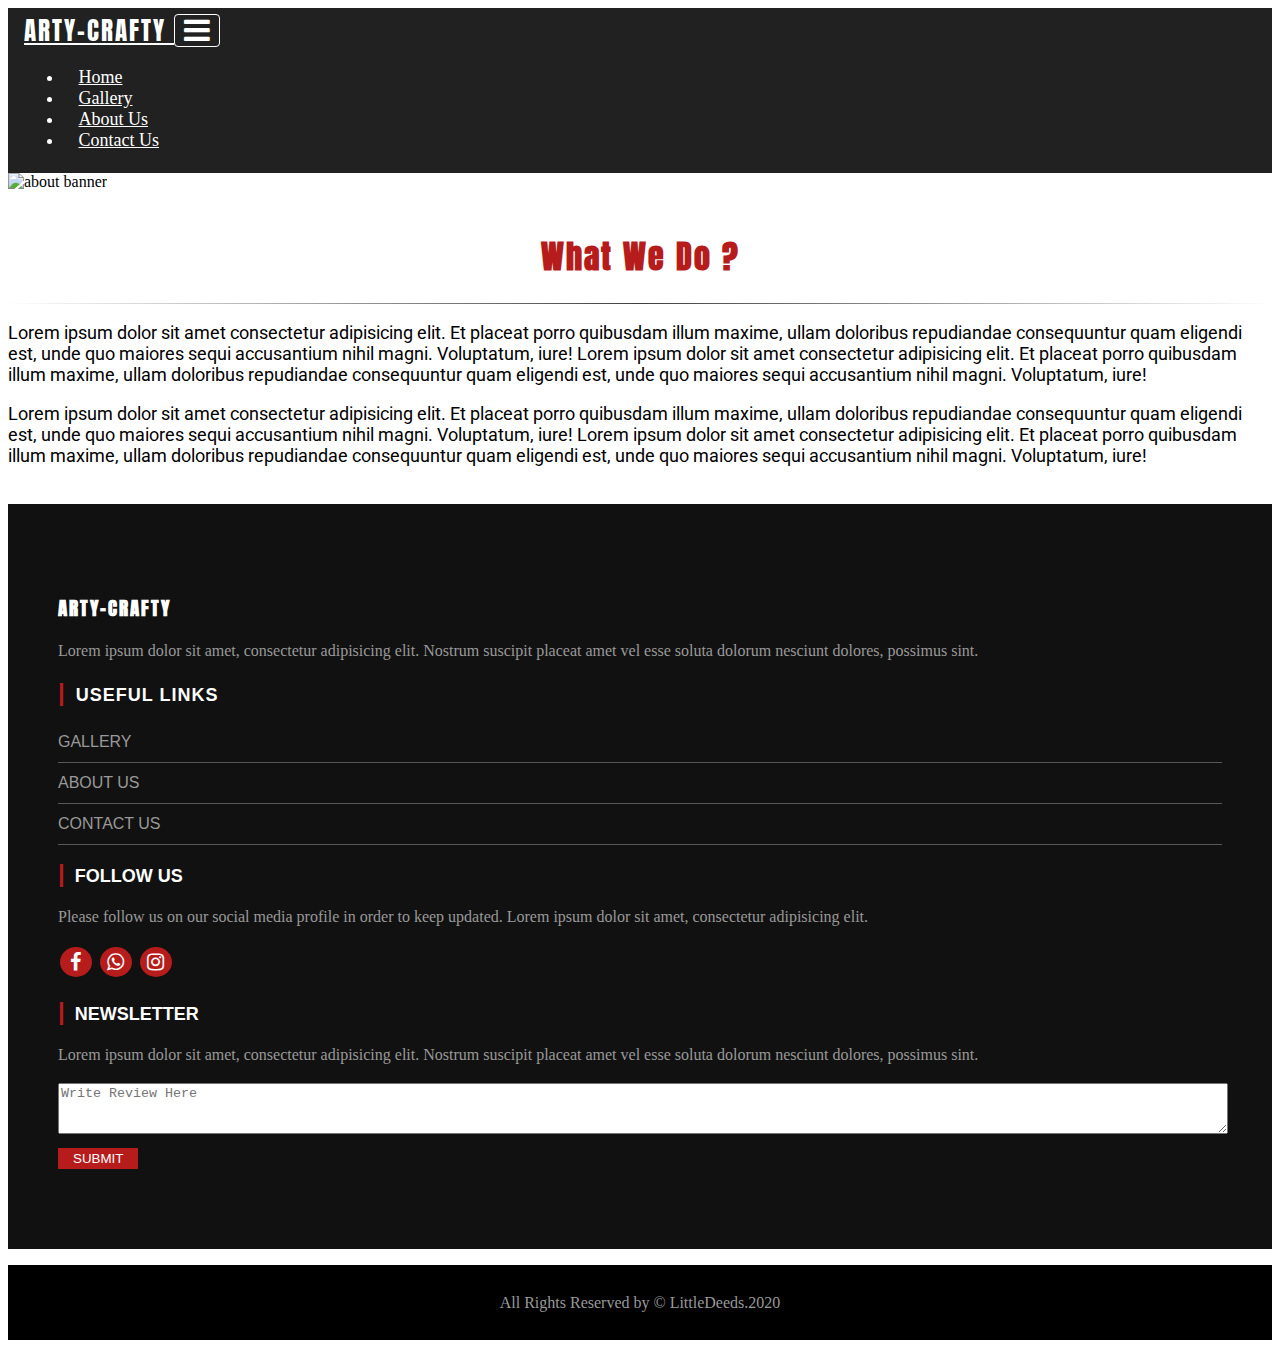
==== aboutUs.html @ 50c11e33 "image gallery" ====
<!doctype html>
<html lang="en">
  <head>
    <!-- Required meta tags -->
    <meta charset="utf-8">
    <meta name="viewport" content="width=device-width, initial-scale=1, shrink-to-fit=no">

    

    <!-- Bootstrap CSS -->
    <link rel="stylesheet" href="https://stackpath.bootstrapcdn.com/bootstrap/4.5.0/css/bootstrap.min.css" integrity="sha384-9aIt2nRpC12Uk9gS9baDl411NQApFmC26EwAOH8WgZl5MYYxFfc+NcPb1dKGj7Sk" crossorigin="anonymous">
    <link href="style.css" rel="stylesheet"/>
    <link rel="stylesheet" href="https://maxcdn.bootstrapcdn.com/font-awesome/4.7.0/css/font-awesome.min.css" />
    <!-- font -->
    <link href="https://fonts.googleapis.com/css2?family=Piedra&display=swap" rel="stylesheet">
    <link href="https://fonts.googleapis.com/css2?family=Anton&display=swap" rel="stylesheet">
    <link href="https://fonts.googleapis.com/css2?family=Roboto&display=swap" rel="stylesheet">

    <title>Arty-Crafty</title>
  </head>
  <body>
      <!-- Navbar -->
      <nav class="navbar navbar-expand-lg  ">
        <a class="navbar-brand" href="#">
            <!-- <img  class="rounded-circle" src="images/logo.jpg" class="d-inline-block align-top" alt="" loading="lazy"> -->
            ARTY-CRAFTY
          </a>
        <button class="navbar-toggler" type="button" data-toggle="collapse" data-target="#navbarText" aria-controls="navbarText" aria-expanded="false" aria-label="Toggle navigation">
          <span class="navbar-toggler-icon"><i class="fa fa-bars" aria-hidden="true"></i></span>
        </button>
        <div class="collapse navbar-collapse" id="navbarText">
          <ul class="navbar-nav mr-auto">
         
          </ul>
          <span class="navbar-text">
            <ul class="navbar-nav mr-auto">
                <li class="nav-item">
                    <a class="nav-link" href="index.html">Home</a>
                  </li>
                <li class="nav-item">
                  <a class="nav-link" href="gallery.html">Gallery <span class="sr-only">(current)</span></a>
                </li>
                <li class="nav-item">
                  <a class="nav-link" href="aboutUs.html">About Us</a>
                </li>
                <li class="nav-item">
                  <a class="nav-link" href="contactUs.html">Contact Us</a>
                </li>
              </ul>
          </span>
        </div>
      </nav>
      <!-- Banner -->
      <div >
          <img src="images/about us (1).jpg" alt="about banner" width="100%" />
      </div>
      <div class="about-us-container">
        <h1>What We Do ?</h1>
        <hr>
        <div class="container">
            <p>Lorem ipsum dolor sit amet consectetur adipisicing elit. 
                Et placeat porro quibusdam illum maxime, ullam doloribus
                 repudiandae consequuntur quam eligendi est, unde quo maiores 
                 sequi accusantium nihil magni. Voluptatum, iure!
                 Lorem ipsum dolor sit amet consectetur adipisicing elit. 
                 Et placeat porro quibusdam illum maxime, ullam doloribus 
                 repudiandae consequuntur quam eligendi est, unde quo maiores sequi 
                 accusantium nihil magni. Voluptatum, iure!</p>
            <p>Lorem ipsum dolor sit amet consectetur adipisicing elit. 
            Et placeat porro quibusdam illum maxime, ullam doloribus
                repudiandae consequuntur quam eligendi est, unde quo maiores 
                sequi accusantium nihil magni. Voluptatum, iure!
                Lorem ipsum dolor sit amet consectetur adipisicing elit. 
                Et placeat porro quibusdam illum maxime, ullam doloribus 
                repudiandae consequuntur quam eligendi est, unde quo maiores sequi 
                accusantium nihil magni. Voluptatum, iure!</p>
        </div>
       
      </div>

       <!-- Footer -->
       <footer>
        <div class="footer-top">
            <div class="footer-container">
                <div class="row">
                    <div class=" col-lg-3 col-md-6 col-sm-12  segment-one md-mb-30 sm-mb-30">
                        <h3>ARTY-CRAFTY</h3>
                        <p> 
                            Lorem ipsum dolor sit amet, consectetur adipisicing elit.
                            Nostrum suscipit placeat amet vel esse soluta dolorum nesciunt
                            dolores, possimus sint.
                        </p>
                    </div>
                     <div class="col-lg-3 col-md-6 col-sm-12  segment-two md-mb-30 sm-mb-30">
                        <h2>Useful Links</h2>
                       <ul>
                        <li><a href="gallery.html">Gallery</a></li>
                        <li><a href="aboutUs.html">About Us</a></li>
                        <li><a href="contactUs.html">Contact Us</a></li>
                       </ul>
                    </div>
                    <div class="col-lg-3 col-md-6 col-sm-12  segment-three sm-mb-30">
                        <h2>Follow Us</h2>
                        <p> 
                            Please follow us on our social media profile in order to keep updated.
                            Lorem ipsum dolor sit amet, consectetur adipisicing elit.
                        </p>
                        <a href="/"><i class="fa fa-facebook" style=" left: -2px;" aria-hidden="true"></i></a>
                        <a href="/"><i class="fa fa-whatsapp" aria-hidden="true"></i></a>
                        <a href="/"><i class="fa fa-instagram" aria-hidden="true"></i></a>
                    
                    </div>
                   <div class="col-lg-3 col-md-6 col-sm-12  segment-four sm-mb-30">
                        <h2>Newsletter</h2>
                        <p> 
                            Lorem ipsum dolor sit amet, consectetur adipisicing elit.
                            Nostrum suscipit placeat amet vel esse soluta dolorum nesciunt
                            dolores, possimus sint.
                        </p>
                        <form action="">
                            <textarea cols="35" rows="3" placeholder="Write Review Here"></textarea><br/>
                            <input type="submit" value="Submit" />

                        </form>
                    </div>
                </div>
            </div>
        </div>
        <p class="footer-bottom-text">All Rights Reserved by &copy; LittleDeeds.2020</p>
    </footer>

     <!-- Optional JavaScript -->
    <!-- jQuery first, then Popper.js, then Bootstrap JS -->
    <script src="https://code.jquery.com/jquery-3.5.1.slim.min.js" integrity="sha384-DfXdz2htPH0lsSSs5nCTpuj/zy4C+OGpamoFVy38MVBnE+IbbVYUew+OrCXaRkfj" crossorigin="anonymous"></script>
    <script src="https://cdn.jsdelivr.net/npm/popper.js@1.16.0/dist/umd/popper.min.js" integrity="sha384-Q6E9RHvbIyZFJoft+2mJbHaEWldlvI9IOYy5n3zV9zzTtmI3UksdQRVvoxMfooAo" crossorigin="anonymous"></script>
    <script src="https://stackpath.bootstrapcdn.com/bootstrap/4.5.0/js/bootstrap.min.js" integrity="sha384-OgVRvuATP1z7JjHLkuOU7Xw704+h835Lr+6QL9UvYjZE3Ipu6Tp75j7Bh/kR0JKI" crossorigin="anonymous"></script>
  </body>
</html>
---- style.css ----
/* ***************** navbar BLACK **************** */
 .navbar {
    background-color: #212121;
    min-height: 58px;
    padding: .25rem 1rem;
  }

  .navbar .navbar-brand {
    color: #ffffff;
    font-size: 25px;
    padding: 0;
    font-family: 'Piedra', cursive;
    font-family: 'Anton', sans-serif;
    letter-spacing: 2px;
  }

  .navbar .navbar-brand:hover,
  .navbar .navbar-brand:focus {
    color: #ffffff;
  }

  .navbar-brand img{
      width: 40px;
      height: 40px;
  }

  .navbar .navbar-text {
    color: #ffffff;
    font-size: 18px;
    padding: 0;
  }

  .navbar .navbar-text a {
    color: #ffffff;
  }

  .navbar .navbar-text a:hover,
  .navbar .navbar-text a:focus {
    color: #ffffff; 
  }

  .navbar .navbar-nav .nav-link {
    color: #ffffff;
    border-radius: 3px;
    margin: 0 0.25em;
    padding: 8px 10px;
  }

  .navbar .navbar-nav .nav-link:hover{
    background-color: #424242;
  }

  .navbar .navbar-nav .nav-link:not(.disabled):hover,
  .navbar .navbar-nav .nav-link:not(.disabled):focus,
  .navbar .navbar-nav .nav-link:not(.disabled):active
   {
    color: #ffffff;
    background-color: #424242;
  }

  .navbar .navbar-nav .nav-item.active .nav-link,
  .navbar .navbar-nav .nav-item.active .nav-link:hover,
  .navbar .navbar-nav .nav-item.active .nav-link:focus,
  .navbar .navbar-nav .nav-item.active .nav-link:active,
  .navbar .navbar-nav .nav-item.show .nav-link,
  .navbar .navbar-nav .nav-item.show .nav-link:hover,
  .navbar .navbar-nav .nav-item.show .nav-link:active,
  .navbar .navbar-nav .nav-item.show .nav-link:focus {
    color: #ffffff;
    background-color: #424242;
  }

  .navbar-toggler-icon {
    color: #ffffff !important;
    font-size: 30px;
    padding: 5px 5px;
  }
  
  .navbar-toggler,
  .navbar-toggler:active,
  .navbar-toggler:focus
   {
    padding: 0 0.25rem;
    font-size: 1.25rem;
    line-height: 1;
    background-color: transparent;
    border: 1px solid white;
    border-radius: .25rem;
    outline: none;
}

.navbar .navbar-toggle {
  border-color: #ffffff !important;
}

.navbar .navbar-toggle:hover,
.navbar .navbar-toggle:focus {
  background-color: #424242 !important;
}

.navbar .navbar-toggle .navbar-toggler-icon {
  color: #ffffff !important;
  font-size: 50px;
}

.navbar .navbar-collapse,
.navbar .navbar-form {
  border-color: #ffffff;

}

.navbar .navbar-link {
  color: #ffffff;
}

.navbar .navbar-link:hover {
  color: #ffffff;
}

.navbar-expand .navbar-nav .show .dropdown-menu .dropdown-item {
  color: #ffffff;
}

.navbar-expand .navbar-nav .show .dropdown-menu .dropdown-item:hover,
.navbar-expand .navbar-nav .show .dropdown-menu .dropdown-item:focus {
  color: #ffffff;
}

.navbar-expand .navbar-nav .show .dropdown-menu .dropdown-item.active {
  color: #ffffff;
  background-color: #424242;
} 

             /* ****************************** slide show ************************ */

.carousel-item{
  width:100%;
  max-height: 570px !important;
}
.tales{
    width: 100%;
}

             /* ******************************OUR PRODUCTS ************************ */
  .our-products, .products-detail, .about-us-container, .contact-us-container, .gallery{
      padding: 20px 0px;
  }

  .our-products h1, .products-detail h1, .about-us-container h1, .contact-us-container h1, .gallery h1{
    font-family: 'Anton', sans-serif;
    color: #212121; 
    text-align: center;
    letter-spacing: 2px;
  }
  .about-us-container h1, .contact-us-container h1, .gallery h1{
    color: #B71C1C ;
  }

  .our-products hr, .products-detail hr, .about-us-container hr, .contact-us-container hr, .gallery hr{
    border: 0;
    height: 1px;
    background-image: linear-gradient(to right, rgba(0, 0, 0, 0), rgba(0, 0, 0, 0.75), rgba(0, 0, 0, 0))
  }

  .product-cards{
      width: 100%;
      display: flex;
      flex-direction: row;
      flex-wrap: wrap;
      justify-content: center;
      text-align: center;
  }

  .our-products .product-cards .product{
      box-shadow: 0px 0px 10px #B71C1C; 
      border-radius: 8px;
      height: fit-content;
      width: 300px;
      margin: 10px 15px;
      padding: 15px;
      font-family: 'Roboto', sans-serif;
      font-weight: bold;
      letter-spacing: 1px;
      background-color: #B71C1C;
      color: white;
  }
  .details-cards{
    display: flex;
    height: auto;
    flex-wrap: wrap;
    justify-content: center;
  }

  .products-detail{
 
    width: 95%;
    margin: 0 auto;
  }
  .details-cards .card {
    width: 25rem;
  }
 
  .details-cards .card .card-body .card-title{
    font-family: 'Anton', sans-serif;
    color: #B71C1C; 
    letter-spacing: 1px;
    display: inline-block;
    font-size: 25px;
  }
  .details-cards .card .card-body .card-text{
    font-family: 'Roboto', sans-serif;
  
  }
  .delivery{
    color: #6c757d;
    font-family: 'Roboto', sans-serif;
    font-size: 14px;
    margin-bottom: 12px;
  }
  .category{
    margin-bottom: 2px;
  }
  
  .details-cards > div{
    height: auto;
    margin: 8px 10px;
    margin-bottom: 20px;
  }
  .details-cards .card img{
    width: 25rem;
    height: 250px;
    object-fit: cover;
  }

  .my-btn:hover{
    background-color: #424242; 
    border-color: #424242;
  }
 
  .product p{
    margin: 0;
  }

  .about-us-container .container p{
    font-family: 'Roboto', sans-serif;
    font-size: 18px;
  }
  .contact-us-container h4{
    color: #6c757d;
    font-family: 'Roboto', sans-serif;
    text-align: center;
  }

  .contact-form .form-group{
  
    margin: 0px;
  }

  .contact-form .form-group .form-control{
    background-color:  #FAFAFA;
    /* color: #6c6c6c; */
    color: #111;
    border: 1px solid #b4b4b4;
    /* box-shadow: 2px 2px 6px #6c6c6c;  */
}

.form-control:focus {
  border-color: rgb(108, 108, 108);
  box-shadow: 0 0 0 0.2rem rgba(108, 108, 108, 0.25);
}

.contact-form .form-group input{
  height: 40px;
  border-radius: 5px;
  border: 0;
  /* font-size: 18px; */
  /* letter-spacing: 1px; */
  padding-left: 42px;

}
.contact-form .form-group textarea{
  border-radius: 5px;
  border: 0;
  /* font-size: 18px; */
  /* letter-spacing: 1px; */
  padding-left: 42px;
}
.contact-form .form-group i{
  color: #B71C1C;
  opacity: 0.9;
  position: relative;
  top: 34px;
  left: 4px;
  font-size: 23px;
  padding-left: 10px;
}
.submit-btn{
  color: #fff;
  background-color: #B71C1C;
  width: 200px;
  margin: 12px 1px;
}

.image-gallery{
  /* display: flex;
  flex-wrap: wrap;
  justify-content: left; */
  margin-bottom: 30px;
  /* display: grid;
  grid-template-columns: 1fr 1fr 1fr 1fr;
  grid-template-rows: auto;
  grid-gap: 1.5rem;
 grid-template-areas: 'img-1 img-1 img-2 img-3 img-3';  */
}
.image-gallery a{
  /* width: 20rem;
  height: 20rem; */
  background-position: center;
  background-repeat: no-repeat;
  background-size: cover;
  position: relative;
  display: flex;
  justify-content: center;
  align-items: center;
  text-decoration: none;
}
.image-gallery a i{
  font-size: 3rem;
  position: relative;
  z-index: 100;
  padding: 1rem 3rem;
  border: 2px solid red;
  border-radius: .4rem;
  opacity: 0;
  transition: opacity .5s;
  
}
.image-gallery a::before{
  content: '';
  position: absolute;
  width: 100%;
  height: 100%;
  top:0;
  left:0;
  background-color: blue;
  opacity: 0;
  transition: opacity .5s;
}
.image-gallery a:hover i,
.image-gallery a:hover::before{
  opacity: 1;
}
.img-1{
 
  background-image: url("images/multibox.jpg");
}
.img-2{

  background-image: url("images/multibox-2.jpg");
}
.img-3{
 
  background-image: url("images/pink-black.jpg");
}
.img-4{

  background-image: url("images/pink-black-2.jpg");
}
.img-5{

  background-image: url("images/Black-red-6 (1).jpg");
}
.img-6{

  background-image: url("yellow-origami-2.jpg");
}
.img-7{

  background-image: url("images/black-packing (1).jpg");
}
.img-8{

  background-image: url("images/black-packing-2.jpg");
}
.img-9{

  background-image: url("images/Black-red.jpg");
}
.img-10{
  
  background-image: url("images/Black-red-7.jpg");
}
.img-11{

  background-image: url("images/Black-red-2.jpg");
}
.img-12{

  background-image: url("images/Black-red-3.jpg");
}
.img-13{

  background-image: url("images/Black-red-4 (1).jpg");
}
.img-14{

  background-image: url("images/banner.jpg");
}

/* .image-gallery img {

margin: 10px;
width: 217px;
height: 217px;
  object-fit: cover;
} */
.fit-image{
  height: 100%;
  width: 100%;
  margin-bottom: 15px;
  padding: 0px 8px;
}



          /********************** footer **************************/
  .footer-container{
    padding: 0 50px;
    }
    footer p{
        color:#999;
        line-height: 25px;
    }
    footer h1,h2{
        color:#fff;
    }
    footer h2{
        font-size: 18px;
    }
    footer .footer-top{
        background: #111 ;
        padding: 80px 0;
    }
    footer .segment-one h3{
      font-family: 'Anton', sans-serif;
        color: #fff !important;
        letter-spacing: 2px;
        margin: 10px 0;
    }
    footer .segment-two{
        color:#fff;
        font-family: sans-serif;
        text-transform: uppercase;
    }
    .segment-two h2{
        color: white;
        letter-spacing: 1px;
        
    }
    footer .segment-two h2:before{
    content: '|';
    color: #B71C1C;
    padding-right: 10px;
    font-weight: bold;
    font-size: x-large;
    }
    footer .segment-two ul{
        margin: 0;
        padding: 0;
        list-style: none;
    }
    footer .segment-two ul li{
        border-bottom: 1px solid rgba(255,255,255,0.3);
        line-height: 40px;
    }
    footer .segment-two ul li a{
        color: #999;
        text-decoration: none;
    }
    footer .segment-three h2{
        color: #fff;
        font-family: sans-serif;
        text-transform: uppercase;
    }
    footer .segment-three h2:before{
        content: '|';
        color: #B71C1C;
        padding-right: 10px;
        font-weight: bold;
    font-size: x-large;
    }
    footer .segment-three a{
        background:#B71C1C;
        width: 32px;
        height: 30px;
        margin: 2px;
        display: inline-block;
        border-radius: 50%;
        position: relative;
    
    }
    footer .segment-three a i {
        font-size: 20px;
        color: #fff;
        position: absolute;
        top: -15px;
        left: -5px;
        padding: 20px 12px;
    }
    footer .segment-four h2{
        color: #fff;
        font-family: sans-serif;
        text-transform: uppercase;
    }
    footer .segment-four h2:before{
        content: '|';
        color:  #B71C1C;
        padding-right: 10px;
        font-weight: bold;
        font-size: x-large;
    }
    footer .segment-four form textarea{
     width: 100%;
    
    }
    
    footer .segment-four form input[type=submit]{
        background:  #B71C1C;
        border: none;
        padding: 3px 15px;
        margin-top: 10px;
       
        color: #fff;
        text-transform: uppercase;  
    }
    footer .footer-bottom-text{
        text-align: center;
        background: #000;
        line-height: 75px;
    }
    
    @media only screen and (min-width:768px) and (max-width:991px){
        .md-mb-30{
            margin-bottom: 30px;
        }
    }
    @media only screen and (max-width:767px){
        .sm-mb-30{
            margin-bottom: 30px;
        }
        footer .footer-top{
            padding: 50px opx;
        }
    }
    



   /* ************ Media Queries BLACK **************** */
  
   @media (max-width: 1199px) {
    .navbar-expand-xl .navbar-nav .show .dropdown-menu .dropdown-item {
      color: #ffffff;
    }
    .navbar-expand-xl .navbar-nav .show .dropdown-menu .dropdown-item:hover,
    .navbar-expand-xl .navbar-nav .show .dropdown-menu .dropdown-item:focus {
      color: #ffffff;
    }
    .navbar-expand-xl .navbar-nav .show .dropdown-menu .dropdown-item.active {
      color: #ffffff;
      background-color: #212121;
    }

  }

  
  @media (max-width: 991px) {
    .navbar-brand img{
        width: 30px;
        height: 30px;
    }
    .navbar-expand-lg .navbar-nav .show .dropdown-menu .dropdown-item {
      color: #ffffff;
    }
    .navbar-expand-lg .navbar-nav .show .dropdown-menu .dropdown-item:hover,
    .navbar-expand-lg .navbar-nav .show .dropdown-menu .dropdown-item:focus {
      color: #ffffff;
    }
    .navbar-expand-lg .navbar-nav .show .dropdown-menu .dropdown-item.active {
      color: #ffffff;
      background-color: #212121;
    }
    .navbar .navbar-brand {
       
        padding: 0.3125rem 0rem;
      }
      .navbar .navbar-nav .nav-link{
          font-size: 17px;
      }
      .navbar-toggler-icon {
        font-size: 25px;
      }
      .navbar .navbar-collapse,
      .navbar .navbar-form {
       
        margin-top: 10px;
      }
      .navbar-nav li{
          margin-bottom: 5px;
          width: 100%;
      }
      .buttons{
        display: flex;
        
      }
      .my-btn{
        display: inline;
        flex: 1;
        margin: 0px 5px;
        background-color: #212121;
        font-family: 'Roboto', sans-serif;
        border-color: #212121;
      }
  }

  @media (min-width: 992px){

    .my-btn{
      display: inline-block;
      min-width: 130px;
      margin: 0px 5px;
      background-color: #212121;
      font-family: 'Roboto', sans-serif;
      border-color: #212121;
    }
    .details-cards .card {
      width: 100%;
      display: flex;
      flex-direction: row;
    }
    .details-cards .card img{
      width: 25rem;
      height: 250px;
      object-fit: cover;
      margin-top: 10px;
      margin-left: 10px;
    }

  }

  @media (max-width: 767px) {
    .our-products .product-cards .product{
        width: 225px;
        padding: 15px;
    }
    .our-products h1, .products-detail h1, .about-us-container h1, .contact-us-container h1, .gallery h1{
      font-size: 31px;
    }
    .product p{
        font-size: 17px;
    }

    .about-us-container .container p{
      font-size: 15px;
    }

    .navbar-expand-md .navbar-nav .show .dropdown-menu .dropdown-item {
      color: #ffffff;
    }
    .navbar-expand-md .navbar-nav .show .dropdown-menu .dropdown-item:hover,
    .navbar-expand-md .navbar-nav .show .dropdown-menu .dropdown-item:focus {
      color: #ffffff;
    }
    .navbar-expand-md .navbar-nav .show .dropdown-menu .dropdown-item.active {
      color: #ffffff;
      background-color: #212121;
    }
    .navbar-toggler-icon {
        font-size: 23px;
      }
  }
  @media (max-width: 703px){
    .details-cards .card {
      width: 25rem;
    }
    .details-cards .card img{
      height: 250px;
    }
  }

  @media (max-width: 575px) {
    .our-products h1, .products-detail h1, .about-us-container h1, .contact-us-container h1, .gallery h1{
      font-size: 29px;
    }
    .about-us-container .container p{
      font-size: 14px;
    }
    .product p{
      font-size: 15px;
    }
    .our-products .product-cards .product {
  
      padding: 12px;
  }
 
    .navbar-expand-sm .navbar-nav .show .dropdown-menu .dropdown-item {
      color: #ffffff;
    }
    .navbar-expand-sm .navbar-nav .show .dropdown-menu .dropdown-item:hover,
    .navbar-expand-sm .navbar-nav .show .dropdown-menu .dropdown-item:focus {
      color: #ffffff;
    }
    .navbar-expand-sm .navbar-nav .show .dropdown-menu .dropdown-item.active {
      color: #ffffff;
      background-color: #212121;
    }
  }

  @media (max-width: 510px){
    .our-products .product-cards .product {
      width: 188px;

  }

  }

  @media (max-width: 436px){
    .details-cards .card img{
      width: 100%;
      height: 200px;
     
    }
    .submit-btn{
      
      width: 100%;
    }
    .product p{
      font-size: 14px;
    }
    .our-products .product-cards .product {
      width: 183px;
  }
  
    .our-products .product-cards .product {
      padding: 9px;
  }
  }
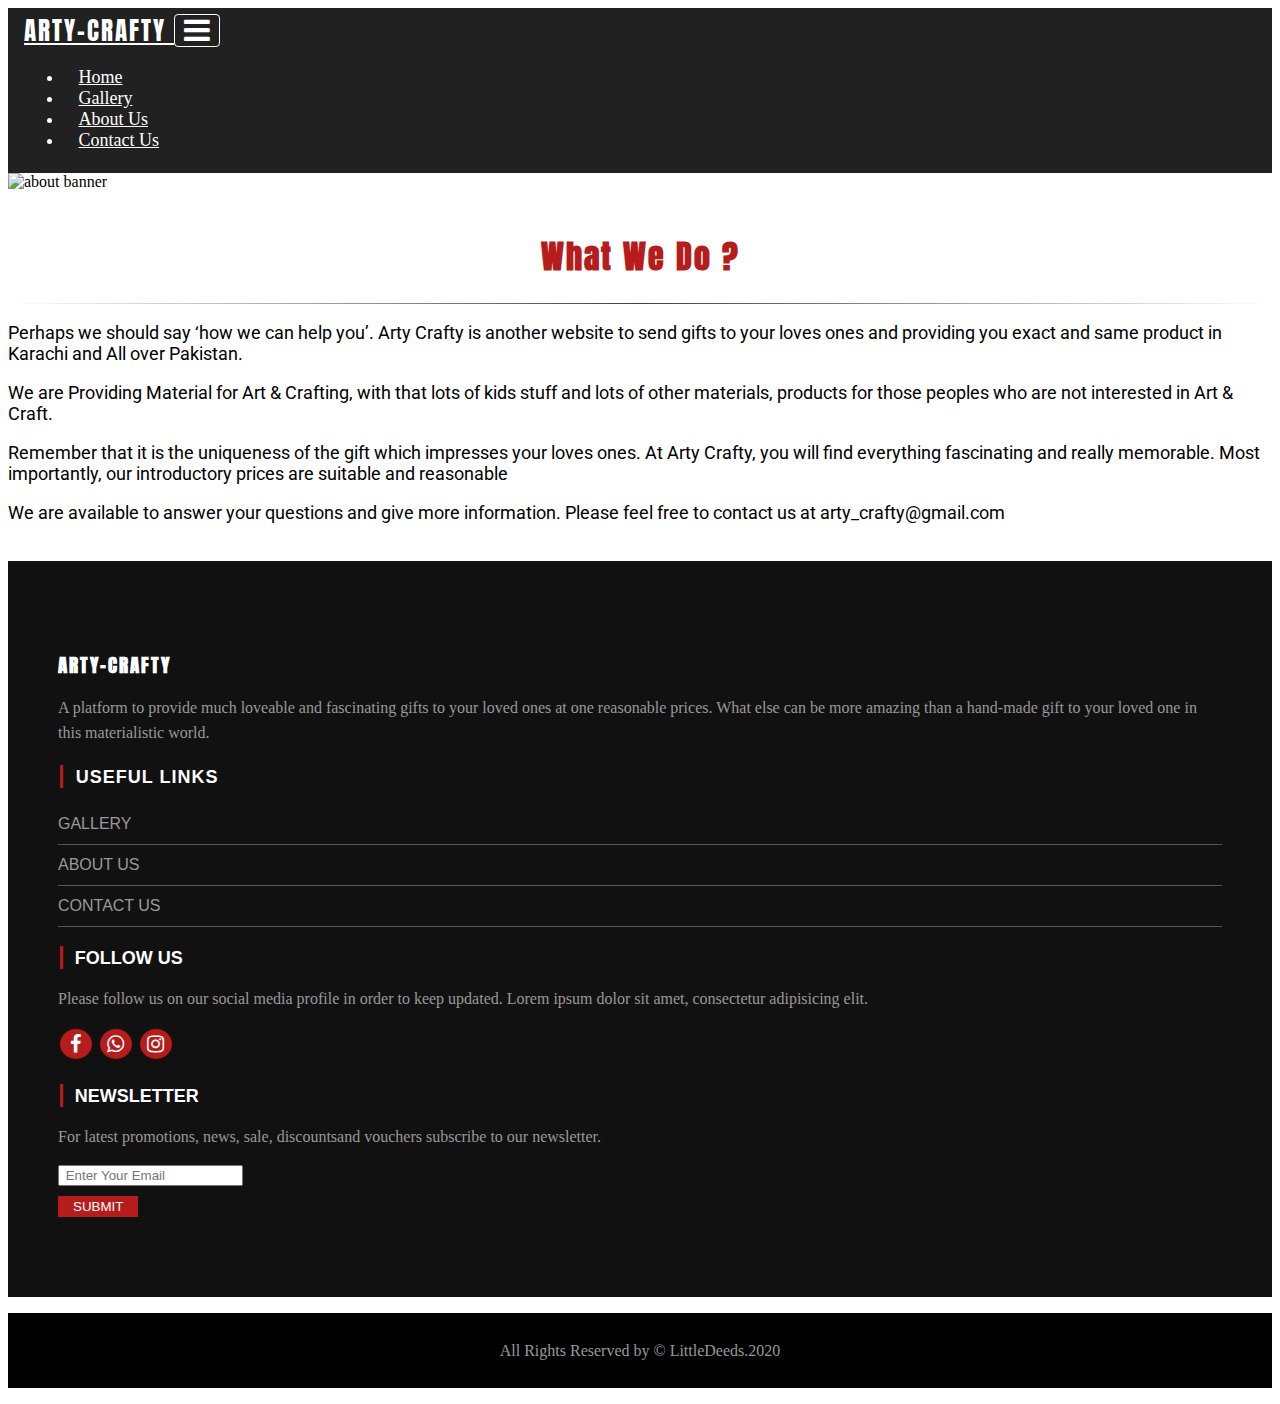
==== commit 4936d815: "set news letter" ====
--- a/aboutUs.html
+++ b/aboutUs.html
@@ -5,11 +5,13 @@
     <meta charset="utf-8">
     <meta name="viewport" content="width=device-width, initial-scale=1, shrink-to-fit=no">
 
-    
-
-    <!-- Bootstrap CSS -->
+    <!-- CSS -->
     <link rel="stylesheet" href="https://stackpath.bootstrapcdn.com/bootstrap/4.5.0/css/bootstrap.min.css" integrity="sha384-9aIt2nRpC12Uk9gS9baDl411NQApFmC26EwAOH8WgZl5MYYxFfc+NcPb1dKGj7Sk" crossorigin="anonymous">
-    <link href="style.css" rel="stylesheet"/>
+    <link href="css/style.css" rel="stylesheet"/>
+    <link href="css/lightbox.min.css" type="text/css" rel="stylesheet" />
+    <!-- JS -->
+    <script src="js/lightbox-plus-jquery.min.js"></script>
+    <!-- font awesome -->
     <link rel="stylesheet" href="https://maxcdn.bootstrapcdn.com/font-awesome/4.7.0/css/font-awesome.min.css" />
     <!-- font -->
     <link href="https://fonts.googleapis.com/css2?family=Piedra&display=swap" rel="stylesheet">
@@ -58,22 +60,26 @@
         <h1>What We Do ?</h1>
         <hr>
         <div class="container">
-            <p>Lorem ipsum dolor sit amet consectetur adipisicing elit. 
-                Et placeat porro quibusdam illum maxime, ullam doloribus
-                 repudiandae consequuntur quam eligendi est, unde quo maiores 
-                 sequi accusantium nihil magni. Voluptatum, iure!
-                 Lorem ipsum dolor sit amet consectetur adipisicing elit. 
-                 Et placeat porro quibusdam illum maxime, ullam doloribus 
-                 repudiandae consequuntur quam eligendi est, unde quo maiores sequi 
-                 accusantium nihil magni. Voluptatum, iure!</p>
-            <p>Lorem ipsum dolor sit amet consectetur adipisicing elit. 
-            Et placeat porro quibusdam illum maxime, ullam doloribus
-                repudiandae consequuntur quam eligendi est, unde quo maiores 
-                sequi accusantium nihil magni. Voluptatum, iure!
-                Lorem ipsum dolor sit amet consectetur adipisicing elit. 
-                Et placeat porro quibusdam illum maxime, ullam doloribus 
-                repudiandae consequuntur quam eligendi est, unde quo maiores sequi 
-                accusantium nihil magni. Voluptatum, iure!</p>
+           <p>
+            Perhaps we should say ‘how we can help you’. 
+            Arty Crafty is another website to send gifts to your
+             loves ones and providing you exact and same product 
+             in Karachi and All over Pakistan.
+           </p>
+           <p>
+            We are Providing Material for Art & Crafting, 
+            with that lots of kids stuff and lots of other materials, 
+            products for those peoples who are not interested in Art & Craft.
+           </p>
+           <p>
+            Remember that it is the uniqueness of the gift which impresses
+             your loves ones. At Arty Crafty, you will find everything fascinating 
+             and really memorable. Most importantly, our introductory prices are suitable and reasonable
+           </p>
+           <p>
+            We are available to answer your questions and give more information. 
+            Please feel free to contact us at arty_crafty@gmail.com
+           </p>
         </div>
        
       </div>
@@ -86,9 +92,8 @@
                     <div class=" col-lg-3 col-md-6 col-sm-12  segment-one md-mb-30 sm-mb-30">
                         <h3>ARTY-CRAFTY</h3>
                         <p> 
-                            Lorem ipsum dolor sit amet, consectetur adipisicing elit.
-                            Nostrum suscipit placeat amet vel esse soluta dolorum nesciunt
-                            dolores, possimus sint.
+                          A platform to provide much loveable and fascinating gifts to your loved ones at one reasonable prices. 
+                          What else can be more amazing than a hand-made gift to your loved one in this materialistic world.
                         </p>
                     </div>
                      <div class="col-lg-3 col-md-6 col-sm-12  segment-two md-mb-30 sm-mb-30">
@@ -113,12 +118,11 @@
                    <div class="col-lg-3 col-md-6 col-sm-12  segment-four sm-mb-30">
                         <h2>Newsletter</h2>
                         <p> 
-                            Lorem ipsum dolor sit amet, consectetur adipisicing elit.
-                            Nostrum suscipit placeat amet vel esse soluta dolorum nesciunt
-                            dolores, possimus sint.
+                          For latest promotions, news, sale, discountsand vouchers subscribe to our newsletter.
                         </p>
-                        <form action="">
-                            <textarea cols="35" rows="3" placeholder="Write Review Here"></textarea><br/>
+                        <form  action="#">
+                          <input id="news-email" type="email"  placeholder=" Enter Your Email" required/><br/>
+                          
                             <input type="submit" value="Submit" />
 
                         </form>
--- a/css/style.css
+++ b/css/style.css
@@ -0,0 +1,704 @@
+
+
+                        /* ***************** navbar BLACK **************** */
+ .navbar {
+    background-color: #212121;
+    min-height: 58px;
+    padding: .25rem 1rem;
+  }
+
+  .navbar .navbar-brand {
+    color: #ffffff;
+    font-size: 25px;
+    padding: 0;
+    font-family: 'Piedra', cursive;
+    font-family: 'Anton', sans-serif;
+    letter-spacing: 2px;
+  }
+
+  .navbar .navbar-brand:hover,
+  .navbar .navbar-brand:focus {
+    color: #ffffff;
+  }
+
+  .navbar-brand img{
+      width: 40px;
+      height: 40px;
+  }
+
+  .navbar .navbar-text {
+    color: #ffffff;
+    font-size: 18px;
+    padding: 0;
+  }
+
+  .navbar .navbar-text a {
+    color: #ffffff;
+  }
+
+  .navbar .navbar-text a:hover,
+  .navbar .navbar-text a:focus {
+    color: #ffffff; 
+  }
+
+  .navbar .navbar-nav .nav-link {
+    color: #ffffff;
+    border-radius: 3px;
+    margin: 0 0.25em;
+    padding: 8px 10px;
+  }
+
+  .navbar .navbar-nav .nav-link:hover{
+    background-color: #424242;
+  }
+
+  .navbar .navbar-nav .nav-link:not(.disabled):hover,
+  .navbar .navbar-nav .nav-link:not(.disabled):focus,
+  .navbar .navbar-nav .nav-link:not(.disabled):active
+   {
+    color: #ffffff;
+    background-color: #424242;
+  }
+
+  .navbar .navbar-nav .nav-item.active .nav-link,
+  .navbar .navbar-nav .nav-item.active .nav-link:hover,
+  .navbar .navbar-nav .nav-item.active .nav-link:focus,
+  .navbar .navbar-nav .nav-item.active .nav-link:active,
+  .navbar .navbar-nav .nav-item.show .nav-link,
+  .navbar .navbar-nav .nav-item.show .nav-link:hover,
+  .navbar .navbar-nav .nav-item.show .nav-link:active,
+  .navbar .navbar-nav .nav-item.show .nav-link:focus {
+    color: #ffffff;
+    background-color: #424242;
+  }
+
+  .navbar-toggler-icon {
+    color: #ffffff !important;
+    font-size: 30px;
+    padding: 5px 5px;
+  }
+  
+  .navbar-toggler,
+  .navbar-toggler:active,
+  .navbar-toggler:focus
+   {
+    padding: 0 0.25rem;
+    font-size: 1.25rem;
+    line-height: 1;
+    background-color: transparent;
+    border: 1px solid white;
+    border-radius: .25rem;
+    outline: none;
+}
+
+.navbar .navbar-toggle {
+  border-color: #ffffff !important;
+}
+
+.navbar .navbar-toggle:hover,
+.navbar .navbar-toggle:focus {
+  background-color: #424242 !important;
+}
+
+.navbar .navbar-toggle .navbar-toggler-icon {
+  color: #ffffff !important;
+  font-size: 50px;
+}
+
+.navbar .navbar-collapse,
+.navbar .navbar-form {
+  border-color: #ffffff;
+
+}
+
+.navbar .navbar-link {
+  color: #ffffff;
+}
+
+.navbar .navbar-link:hover {
+  color: #ffffff;
+}
+
+.navbar-expand .navbar-nav .show .dropdown-menu .dropdown-item {
+  color: #ffffff;
+}
+
+.navbar-expand .navbar-nav .show .dropdown-menu .dropdown-item:hover,
+.navbar-expand .navbar-nav .show .dropdown-menu .dropdown-item:focus {
+  color: #ffffff;
+}
+
+.navbar-expand .navbar-nav .show .dropdown-menu .dropdown-item.active {
+  color: #ffffff;
+  background-color: #424242;
+} 
+
+             /* ****************************** slide show ************************ */
+
+.carousel-item{
+  width:100%;
+  max-height: 570px !important;
+}
+.tales{
+    width: 100%;
+}
+
+             /* ******************************OUR PRODUCTS ************************ */
+  .our-products, .products-detail, .about-us-container, .contact-us-container, .gallery{
+      padding: 20px 0px;
+  }
+
+  .our-products h1, .products-detail h1, .about-us-container h1, .contact-us-container h1, .gallery h1{
+    font-family: 'Anton', sans-serif;
+    color: #212121; 
+    text-align: center;
+    letter-spacing: 2px;
+  }
+  .about-us-container h1, .contact-us-container h1, .gallery h1{
+    color: #B71C1C ;
+  }
+
+  .our-products hr, .products-detail hr, .about-us-container hr, .contact-us-container hr, .gallery hr{
+    border: 0;
+    height: 1px;
+    background-image: linear-gradient(to right, rgba(0, 0, 0, 0), rgba(0, 0, 0, 0.75), rgba(0, 0, 0, 0))
+  }
+
+  .product-cards{
+      width: 100%;
+      display: flex;
+      flex-direction: row;
+      flex-wrap: wrap;
+      justify-content: center;
+      text-align: center;
+  }
+
+  .our-products .product-cards .product{
+      box-shadow: 0px 0px 10px #B71C1C; 
+      border-radius: 8px;
+      height: fit-content;
+      width: 300px;
+      margin: 10px 15px;
+      padding: 15px;
+      font-family: 'Roboto', sans-serif;
+      font-weight: bold;
+      letter-spacing: 1px;
+      background-color: rgb(219,58,55);
+      color: white;
+  }
+  .details-cards{
+    display: flex;
+    height: auto;
+    flex-wrap: wrap;
+    justify-content: center;
+  }
+
+  .products-detail{
+ 
+    width: 95%;
+    margin: 0 auto;
+  }
+  .details-cards .card {
+    width: 25rem;
+  }
+ 
+  .details-cards .card .card-body .card-title{
+    font-family: 'Anton', sans-serif;
+    color: #B71C1C; 
+    letter-spacing: 1px;
+    display: inline-block;
+    font-size: 25px;
+  }
+  .details-cards .card .card-body .card-text{
+    font-family: 'Roboto', sans-serif;
+  
+  }
+  .delivery{
+    color: #6c757d;
+    font-family: 'Roboto', sans-serif;
+    font-size: 14px;
+    margin-bottom: 12px;
+  }
+  .category{
+    margin-bottom: 2px;
+  }
+  
+  .details-cards > div{
+    height: auto;
+    margin: 8px 10px;
+    margin-bottom: 20px;
+  }
+  .details-cards .card img{
+    width: 25rem;
+    height: 250px;
+    object-fit: cover;
+  }
+
+  .my-btn:hover,
+  .my-btn:active{
+    background-color: #424242; 
+    border-color: #424242;
+  
+    color: white;
+    outline: none;
+    box-shadow: 0px 0px 0px white !important;
+    
+  }
+  .my-btn:active{
+    box-shadow:  0px 0px 10px #424242;
+  }
+  .my-btn{
+    color: white;
+  }
+ 
+  .product p{
+    margin: 0;
+    letter-spacing: 2px;
+    font-weight: bold;
+  }
+
+  .about-us-container .container p{
+    font-family: 'Roboto', sans-serif;
+    font-size: 18px;
+  }
+  .contact-us-container h4{
+    color: #6c757d;
+    font-family: 'Roboto', sans-serif;
+    text-align: center;
+  }
+
+  .contact-form .form-group{
+  
+    margin: 0px;
+  }
+
+  .contact-form .form-group .form-control{
+    background-color:  #FAFAFA;
+    /* color: #6c6c6c; */
+    color: #111;
+    border: 1px solid #b4b4b4;
+    /* box-shadow: 2px 2px 6px #6c6c6c;  */
+}
+
+.form-control:focus {
+  border-color: rgb(108, 108, 108);
+  box-shadow: 0 0 0 0.2rem rgba(108, 108, 108, 0.25);
+}
+
+.contact-form .form-group input{
+  height: 40px;
+  border-radius: 5px;
+  border: 0;
+  /* font-size: 18px; */
+  /* letter-spacing: 1px; */
+  padding-left: 42px;
+
+}
+.contact-form .form-group textarea{
+  border-radius: 5px;
+  border: 0;
+  /* font-size: 18px; */
+  /* letter-spacing: 1px; */
+  padding-left: 42px;
+}
+.contact-form .form-group i{
+  color: #B71C1C;
+  opacity: 0.9;
+  position: relative;
+  top: 34px;
+  left: 4px;
+  font-size: 23px;
+  padding-left: 10px;
+}
+.submit-btn,
+.submit-btn:hover,
+.submit-btn:active{
+  color: #fff;
+  background-color: #B71C1C;
+  width: 200px;
+  margin: 12px 1px;
+  outline: none;
+ box-shadow: 0px 0px 0px white !important;
+}
+
+.image-gallery, .video-gallery{
+ padding: 0 15px;
+  margin-bottom: 30px;
+
+}
+
+
+/* .image-gallery img {
+
+margin: 10px;
+width: 217px;
+height: 217px;
+  object-fit: cover;
+} */
+
+.image-gallery img:hover{
+  box-shadow: 0px 0px 10px gray;
+}
+.fit-image{
+  height: 100%;
+  width: 100%;
+  /* margin-bottom: 15px; */
+  padding: 8px 8px;
+}
+
+.video-gallery .video-fit{
+  width: 100%;
+  height: 300px;
+  object-fit: cover;
+  padding: 0px 8px;
+  margin-bottom: 15px;
+}
+
+
+          /********************** footer **************************/
+  .footer-container{
+    padding: 0 50px;
+    }
+    footer p{
+        color:#999;
+        line-height: 25px;
+    }
+    footer h1,h2{
+        color:#fff;
+    }
+    footer h2{
+        font-size: 18px;
+    }
+    footer .footer-top{
+        background: #111 ;
+        padding: 80px 0;
+    }
+    footer .segment-one h3{
+      font-family: 'Anton', sans-serif;
+        color: #fff !important;
+        letter-spacing: 2px;
+        margin: 10px 0;
+    }
+    footer .segment-two{
+        color:#fff;
+        font-family: sans-serif;
+        text-transform: uppercase;
+    }
+    .segment-two h2{
+        color: white;
+        letter-spacing: 1px;
+        
+    }
+    footer .segment-two h2:before{
+    content: '|';
+    color: #B71C1C;
+    padding-right: 10px;
+    font-weight: bold;
+    font-size: x-large;
+    }
+    footer .segment-two ul{
+        margin: 0;
+        padding: 0;
+        list-style: none;
+    }
+    footer .segment-two ul li{
+        border-bottom: 1px solid rgba(255,255,255,0.3);
+        line-height: 40px;
+    }
+    footer .segment-two ul li a{
+        color: #999;
+        text-decoration: none;
+    }
+    footer .segment-three h2{
+        color: #fff;
+        font-family: sans-serif;
+        text-transform: uppercase;
+    }
+    footer .segment-three h2:before{
+        content: '|';
+        color: #B71C1C;
+        padding-right: 10px;
+        font-weight: bold;
+    font-size: x-large;
+    }
+    footer .segment-three a{
+        background:#B71C1C;
+        width: 32px;
+        height: 30px;
+        margin: 2px;
+        display: inline-block;
+        border-radius: 50%;
+        position: relative;
+    
+    }
+    footer .segment-three a i {
+        font-size: 20px;
+        color: #fff;
+        position: absolute;
+        top: -15px;
+        left: -5px;
+        padding: 20px 12px;
+    }
+    footer .segment-four h2{
+        color: #fff;
+        font-family: sans-serif;
+        text-transform: uppercase;
+    }
+    footer .segment-four h2:before{
+        content: '|';
+        color:  #B71C1C;
+        padding-right: 10px;
+        font-weight: bold;
+        font-size: x-large;
+    }
+    footer .segment-four form textarea{
+     width: 100%;
+    
+    }
+    
+    footer .segment-four form input[type=submit]{
+        background:  #B71C1C;
+        border: none;
+        padding: 3px 15px;
+        margin-top: 10px;
+       
+        color: #fff;
+        text-transform: uppercase;  
+    }
+    footer .footer-bottom-text{
+        text-align: center;
+        background: #000;
+        line-height: 75px;
+    }
+    
+    @media only screen and (min-width:768px) and (max-width:991px){
+        .md-mb-30{
+            margin-bottom: 30px;
+        }
+    }
+    @media only screen and (max-width:767px){
+        .sm-mb-30{
+            margin-bottom: 30px;
+        }
+        footer .footer-top{
+            padding: 50px opx;
+        }
+    }
+    
+
+
+
+   /* ************ Media Queries BLACK **************** */
+  
+   @media (max-width: 1199px) {
+    .navbar-expand-xl .navbar-nav .show .dropdown-menu .dropdown-item {
+      color: #ffffff;
+    }
+    .navbar-expand-xl .navbar-nav .show .dropdown-menu .dropdown-item:hover,
+    .navbar-expand-xl .navbar-nav .show .dropdown-menu .dropdown-item:focus {
+      color: #ffffff;
+    }
+    .navbar-expand-xl .navbar-nav .show .dropdown-menu .dropdown-item.active {
+      color: #ffffff;
+      background-color: #212121;
+    }
+
+  }
+
+  
+  @media (max-width: 991px) {
+    .navbar-brand img{
+        width: 30px;
+        height: 30px;
+    }
+    .navbar-expand-lg .navbar-nav .show .dropdown-menu .dropdown-item {
+      color: #ffffff;
+    }
+    .navbar-expand-lg .navbar-nav .show .dropdown-menu .dropdown-item:hover,
+    .navbar-expand-lg .navbar-nav .show .dropdown-menu .dropdown-item:focus {
+      color: #ffffff;
+    }
+    .navbar-expand-lg .navbar-nav .show .dropdown-menu .dropdown-item.active {
+      color: #ffffff;
+      background-color: #212121;
+    }
+    .navbar .navbar-brand {
+       
+        padding: 0.3125rem 0rem;
+      }
+      .navbar .navbar-nav .nav-link{
+          font-size: 17px;
+      }
+      .navbar-toggler-icon {
+        font-size: 25px;
+      }
+      .navbar .navbar-collapse,
+      .navbar .navbar-form {
+       
+        margin-top: 10px;
+      }
+      .navbar-nav li{
+          margin-bottom: 5px;
+          width: 100%;
+      }
+      .buttons{
+        display: flex;
+        
+      }
+      .my-btn{
+        display: inline;
+        flex: 1;
+        margin: 0px 5px;
+        background-color: #212121;
+        font-family: 'Roboto', sans-serif;
+        border-color: #212121;
+      }
+  }
+
+  @media (min-width: 992px){
+
+    .my-btn{
+      display: inline-block;
+      min-width: 130px;
+      margin: 0px 5px;
+      background-color: #212121;
+      font-family: 'Roboto', sans-serif;
+      border-color: #212121;
+    
+    }
+    .details-cards .card {
+      width: 100%;
+      display: flex;
+      flex-direction: row;
+    }
+    .details-cards .card img{
+      width: 25rem;
+      height: 250px;
+      object-fit: cover;
+      margin-top: 10px;
+      margin-left: 10px;
+    }
+
+  }
+
+  @media (max-width: 767px) {
+    .our-products .product-cards .product{
+        width: 225px;
+        padding: 15px;
+    }
+    .our-products h1, .products-detail h1, .about-us-container h1, .contact-us-container h1, .gallery h1{
+      font-size: 31px;
+    }
+    .product p{
+        font-size: 17px;
+    }
+
+    .about-us-container .container p{
+      font-size: 15px;
+    }
+
+    .navbar-expand-md .navbar-nav .show .dropdown-menu .dropdown-item {
+      color: #ffffff;
+    }
+    .navbar-expand-md .navbar-nav .show .dropdown-menu .dropdown-item:hover,
+    .navbar-expand-md .navbar-nav .show .dropdown-menu .dropdown-item:focus {
+      color: #ffffff;
+    }
+    .navbar-expand-md .navbar-nav .show .dropdown-menu .dropdown-item.active {
+      color: #ffffff;
+      background-color: #212121;
+    }
+    .navbar-toggler-icon {
+        font-size: 23px;
+      }
+  }
+  @media (max-width: 703px){
+    .details-cards .card {
+      width: 25rem;
+    }
+    .details-cards .card img{
+      height: 250px;
+    }
+  }
+
+  @media (max-width: 575px) {
+    .our-products h1, .products-detail h1, .about-us-container h1, .contact-us-container h1, .gallery h1{
+      font-size: 29px;
+    }
+    .about-us-container .container p{
+      font-size: 14px;
+    }
+    .product p{
+      font-size: 15px;
+      letter-spacing: 0px;
+      font-weight: lighter;
+    }
+    .our-products .product-cards .product {
+  
+      padding: 12px;
+  }
+  .video-gallery .video-fit{
+    object-fit: contain;
+  }
+ 
+    .navbar-expand-sm .navbar-nav .show .dropdown-menu .dropdown-item {
+      color: #ffffff;
+    }
+    .navbar-expand-sm .navbar-nav .show .dropdown-menu .dropdown-item:hover,
+    .navbar-expand-sm .navbar-nav .show .dropdown-menu .dropdown-item:focus {
+      color: #ffffff;
+    }
+    .navbar-expand-sm .navbar-nav .show .dropdown-menu .dropdown-item.active {
+      color: #ffffff;
+      background-color: #212121;
+    }
+  }
+
+  @media (max-width: 510px){
+    .our-products .product-cards .product {
+      width: 188px;
+
+  }
+
+  }
+
+  @media (max-width: 436px){
+    .details-cards .card img{
+      width: 100%;
+      height: 200px;
+     
+    }
+    .submit-btn{
+      
+      width: 100%;
+    }
+    .product p{
+      font-size: 14px;
+    }
+    .our-products .product-cards .product {
+      width: 183px;
+      margin: 6px 6px;
+  }
+  
+    .our-products .product-cards .product {
+      padding: 9px;
+  }
+  }
+  @media (min-width: 320px) and (max-width: 435px){
+    .product p{
+      font-size: 14px;
+    }
+    .our-products .product-cards .product {
+      width: 177px;
+      margin: 6px 6px;
+      padding: 8px;
+  }
+  .my-btn{
+    padding: .375rem .55rem;
+  }
+
+  }
+
+  
+  
+
